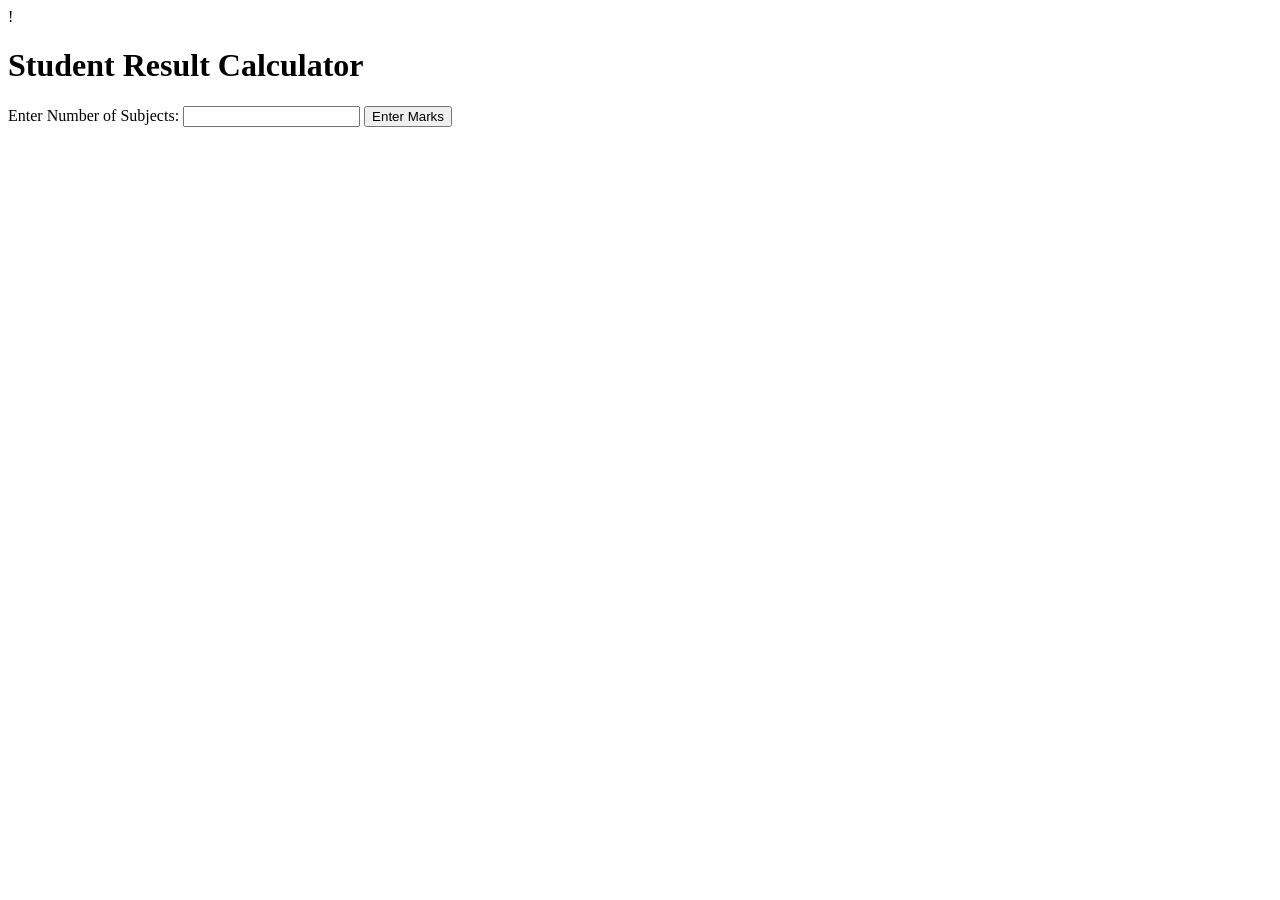
==== experiments/exp4/index.html @ 8b4108b4 "experiment 04  : web d" ====
!<!DOCTYPE html>
<html lang="en">
<head>
<meta charset="UTF-8">
<meta name="viewport" content="width=device-width, initial-scale=1">

<title>Student Result Calculator</title>

<link rel="stylesheet" href="style.css">
</head>

<body>

<div class="container">

<h1>Student Result Calculator</h1>

<label>Enter Number of Subjects:</label>
<input type="number" id="subjects">

<button onclick="calculateResult()">Enter Marks</button>

<div id="result"></div>

</div>


<script>

function calculateResult(){

let n = document.getElementById("subjects").value;

if(n <= 0){
alert("Enter valid number of subjects");
return;
}

let total = 0;

for(let i=1; i<=n; i++){

let marks = Number(prompt("Enter marks for Subject " + i));

total += marks;
}

let average = total / n;

let grade;
let status;

if(average >= 90){
grade="A+";
}
else if(average >=75){
grade="A";
}
else if(average >=60){
grade="B";
}
else if(average >=50){
grade="C";
}
else{
grade="F";
}

if(average >=40){
status="PASS";
}
else{
status="FAIL";
}

document.getElementById("result").innerHTML =
`
<h3>Total Marks: ${total}</h3>
<h3>Average Marks: ${average.toFixed(2)}</h3>
<h3>Grade: ${grade}</h3>
<h3>Result: ${status}</h3>
`;

}

</script>

</body>
</html>
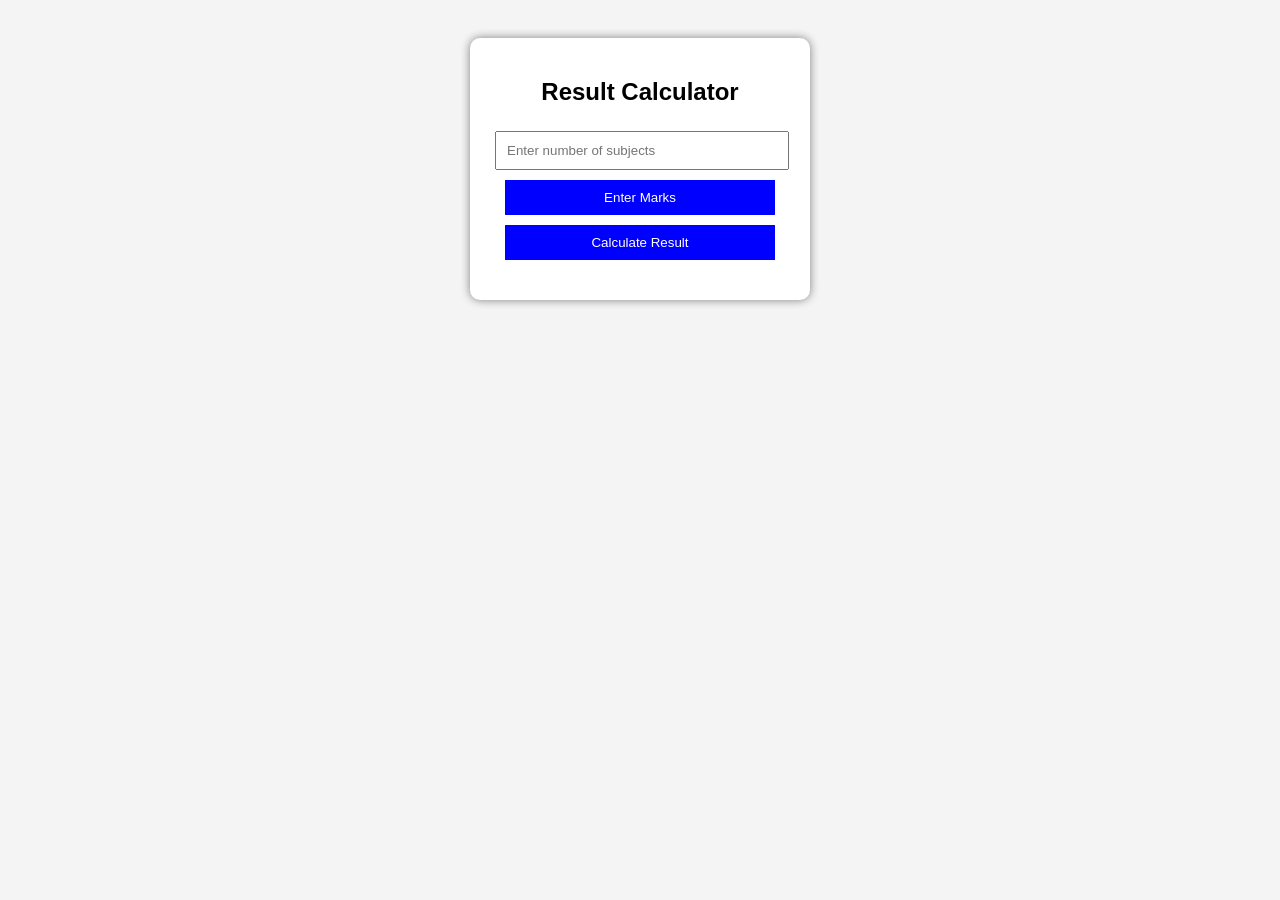
==== commit 0566d474: "exp 4 :some changes done" ====
--- a/experiments/exp4/index.html
+++ b/experiments/exp4/index.html
@@ -1,88 +1,105 @@
-!<!DOCTYPE html>
+<!DOCTYPE html>
 <html lang="en">
 <head>
-<meta charset="UTF-8">
-<meta name="viewport" content="width=device-width, initial-scale=1">
+    <meta charset="UTF-8">
+    <meta name="viewport" content="width=device-width, initial-scale=1">
+    <title>Student Result Calculator</title>
 
-<title>Student Result Calculator</title>
-
-<link rel="stylesheet" href="style.css">
+    <style>
+        body {
+            font-family: Arial;
+            background: #f4f4f4;
+            text-align: center;
+            padding: 30px;
+        }
+        .container {
+            background: white;
+            padding: 20px;
+            width: 300px;
+            margin: auto;
+            border-radius: 10px;
+            box-shadow: 0 0 10px gray;
+        }
+        input, button {
+            padding: 10px;
+            margin: 5px;
+            width: 90%;
+        }
+        button {
+            background: blue;
+            color: white;
+            border: none;
+            cursor: pointer;
+        }
+        #result {
+            margin-top: 15px;
+            font-weight: bold;
+        }
+    </style>
 </head>
 
 <body>
 
 <div class="container">
+    <h2>Result Calculator</h2>
 
-<h1>Student Result Calculator</h1>
+    <!-- Input for number of subjects -->
+    <input type="number" id="subjects" placeholder="Enter number of subjects">
 
-<label>Enter Number of Subjects:</label>
-<input type="number" id="subjects">
+    <button onclick="getMarks()">Enter Marks</button>
 
-<button onclick="calculateResult()">Enter Marks</button>
+    <div id="marksInputs"></div>
 
-<div id="result"></div>
+    <button onclick="calculate()">Calculate Result</button>
 
+    <div id="result"></div>
 </div>
 
+<script>
+    let totalSubjects = 0;
 
-<script>
+    function getMarks() {
+        totalSubjects = document.getElementById("subjects").value;
+        let marksDiv = document.getElementById("marksInputs");
+        marksDiv.innerHTML = "";
 
-function calculateResult(){
+        for (let i = 1; i <= totalSubjects; i++) {
+            marksDiv.innerHTML += 
+                `<input type="number" id="mark${i}" placeholder="Enter marks for subject ${i}">`;
+        }
+    }
 
-let n = document.getElementById("subjects").value;
+    function calculate() {
+        let total = 0;
 
-if(n <= 0){
-alert("Enter valid number of subjects");
-return;
-}
+        // Loop to get marks
+        for (let i = 1; i <= totalSubjects; i++) {
+            let mark = parseFloat(document.getElementById("mark" + i).value);
+            total += mark;
+        }
 
-let total = 0;
+        let average = total / totalSubjects;
+        let grade = "";
+        let result = "";
 
-for(let i=1; i<=n; i++){
+        // If-else conditions for grade
+        if (average >= 90) grade = "A+";
+        else if (average >= 75) grade = "A";
+        else if (average >= 60) grade = "B";
+        else if (average >= 50) grade = "C";
+        else grade = "F";
 
-let marks = Number(prompt("Enter marks for Subject " + i));
+        // Pass/Fail condition
+        if (average >= 50) result = "Pass";
+        else result = "Fail";
 
-total += marks;
-}
-
-let average = total / n;
-
-let grade;
-let status;
-
-if(average >= 90){
-grade="A+";
-}
-else if(average >=75){
-grade="A";
-}
-else if(average >=60){
-grade="B";
-}
-else if(average >=50){
-grade="C";
-}
-else{
-grade="F";
-}
-
-if(average >=40){
-status="PASS";
-}
-else{
-status="FAIL";
-}
-
-document.getElementById("result").innerHTML =
-`
-<h3>Total Marks: ${total}</h3>
-<h3>Average Marks: ${average.toFixed(2)}</h3>
-<h3>Grade: ${grade}</h3>
-<h3>Result: ${status}</h3>
-`;
-
-}
-
+        // Display result dynamically
+        document.getElementById("result").innerHTML =
+            "Total Marks: " + total + "<br>" +
+            "Average Marks: " + average.toFixed(2) + "<br>" +
+            "Grade: " + grade + "<br>" +
+            "Result: " + result;
+    }
 </script>
 
 </body>
